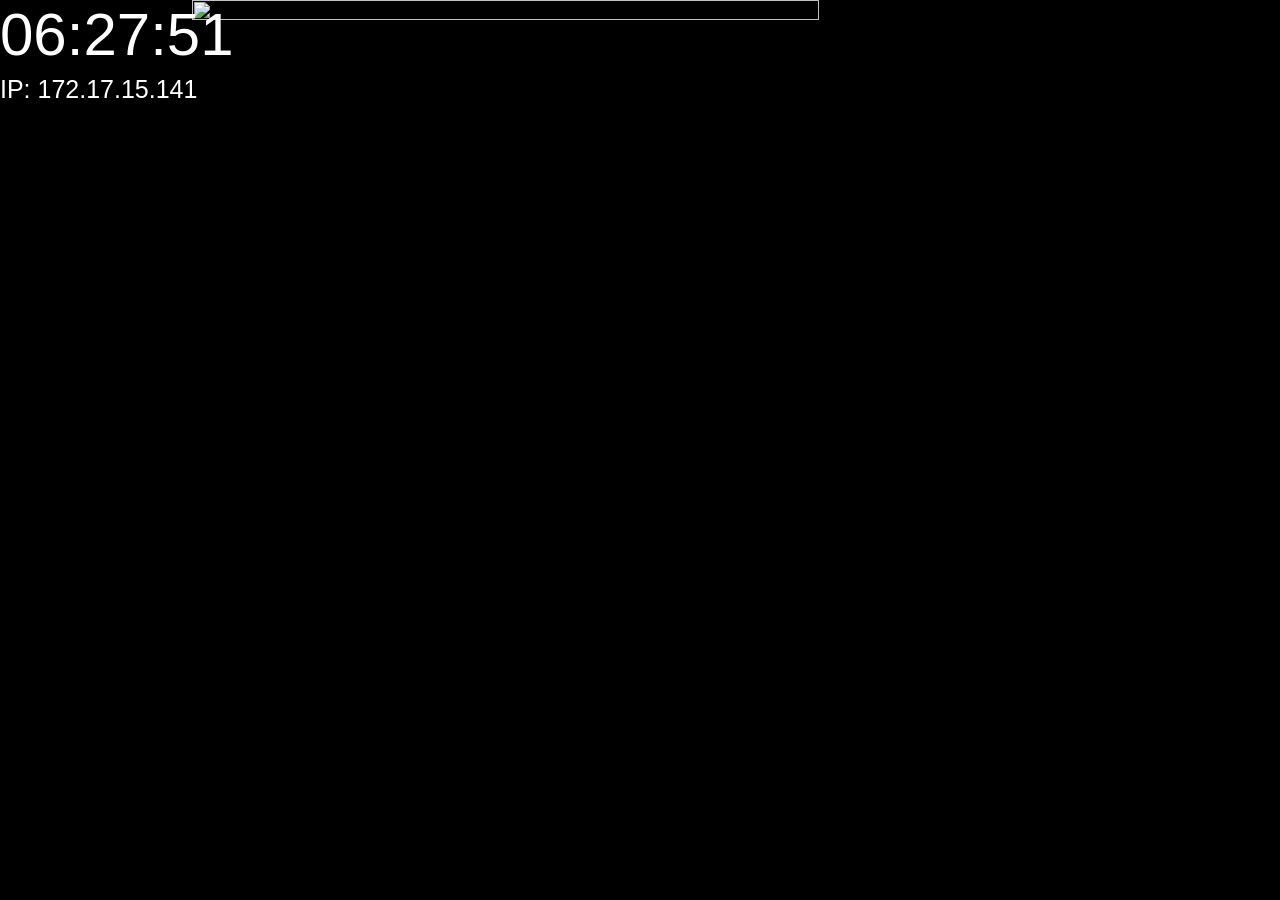
==== index.html @ 2375d729 "revert" ====
<!DOCTYPE html>
<html lang="en">
<head>
    <meta charset="UTF-8">
    <meta name="viewport" content="width=device-width, initial-scale=1.0, maximum-scale=1.0, user-scalable=0" name="viewport">
    <title>172.17.15.57 - Kaamera</title>
    <link rel="stylesheet" href="css/style.css">
    <script src="js/script.js"></script>
</head>
<body onload="startFunctions()">
    <div id="clock"></div>
    <div id="ipAddress">IP: 172.17.15.141</div>
    <div class="cameraView">
        <div class="cameraStream">
            <img id="jpgFromCamera" src="http://172.17.15.57/jpg/image.jpg"/>
        </div>
    </div>
</body>
</html>
---- css/style.css ----
body {
	height: 100%;
	overflow: hidden;
	margin: 0;
	padding: 0;
	background: black;
}

#cameraView {
	background: transparent;
}

#jpgFromCamera {
    display: block;
    margin-left: auto;
    margin-right: auto;
    width: 70%;
	height: 70%;
}

#jpgFromCamera, #clock, #ipAddress {
	-moz-user-select: none;
	-webkit-user-drag: none;
	-webkit-user-select: none;
	-ms-user-select: none;
}

#ipAddress {
	margin-top: 75px;
	font-size: 25px;
	position:absolute;
}
#ipAddress, #clock {
	color: white;
	font-family: Arial, Helvetica, sans-serif;
}
#clock {
	font-size: 60px;
	position: absolute;
}
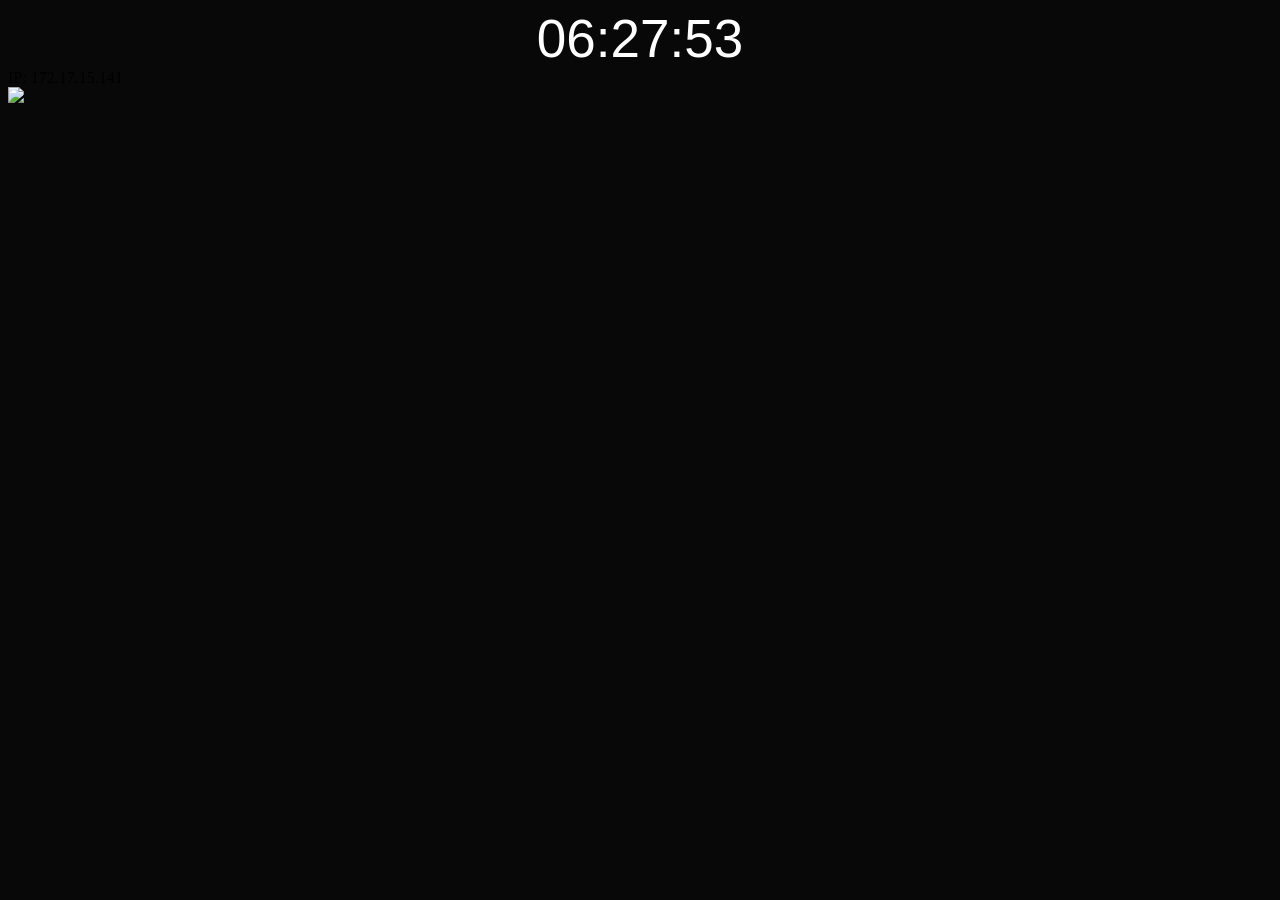
==== commit 15c9dbe3: "fuckup" ====
--- a/index.html
+++ b/index.html
@@ -4,14 +4,14 @@
     <meta charset="UTF-8">
     <meta name="viewport" content="width=device-width, initial-scale=1.0, maximum-scale=1.0, user-scalable=0" name="viewport">
     <title>172.17.15.57 - Kaamera</title>
-    <link rel="stylesheet" href="css/style.css">
     <script src="js/script.js"></script>
+    <link rel="stylesheet" href="style.css">
 </head>
 <body onload="startFunctions()">
     <div id="clock"></div>
     <div id="ipAddress">IP: 172.17.15.141</div>
-    <div class="cameraView">
-        <div class="cameraStream">
+    <div id="cameraView">
+        <div id="cameraStream">
             <img id="jpgFromCamera" src="http://172.17.15.57/jpg/image.jpg"/>
         </div>
     </div>
--- a/style.css
+++ b/style.css
@@ -0,0 +1,73 @@
+body {
+	background-color: #080808;
+}
+#footer {
+    grid-area: footer;
+	background-color: black;
+}
+
+#right-sidebar {
+    grid-area: rsidebar;
+    background-color: black;
+}
+
+#left-sidebar {
+    background-color: black;
+	grid-area: lsidebar;
+	margin-right: auto;
+}
+
+#content {
+	text-align: center;
+    background-color: black;
+    grid-area: content;
+    position: relative;
+}
+
+#wrapper {
+    display: grid;
+    grid-template-columns: 200px auto 200px;
+    grid-template-areas: 'header header header ' 'lsidebar content rsidebar'  'footer footer footer ';
+}
+
+#clock, #ip {
+	color: white;
+	margin-top: auto;
+	margin-bottom: auto;
+	text-align: center;
+	font-family: -apple-system, BlinkMacSystemFont, 'Segoe UI', Roboto, Oxygen, Ubuntu, Cantarell, 'Open Sans', 'Helvetica Neue', sans-serif
+}
+
+#clock {
+	font-size: 53px;
+}
+
+#ip {
+	font-size: 23px;
+	font-weight: bold;
+}
+
+#jpgFromCamera {
+	width: 88%;
+}
+
+#clock, #ip, #jpgFromCamera, #celsius, #feelslike, #city {
+	-moz-user-select: none;
+	-webkit-user-drag: none;
+	-webkit-user-select: none;
+	-ms-user-select: none;
+}
+
+#celsius, #feelslike, #city {
+	font-family: -apple-system, BlinkMacSystemFont, 'Segoe UI', Roboto, Oxygen, Ubuntu, Cantarell, 'Open Sans', 'Helvetica Neue', sans-serif;
+	font-weight: bold;
+	color: white;
+	margin-top: auto;
+	margin-bottom: auto;
+	text-align: center;
+}
+
+#city {
+	font-size: 25px;
+	margin-top: 10px;
+}
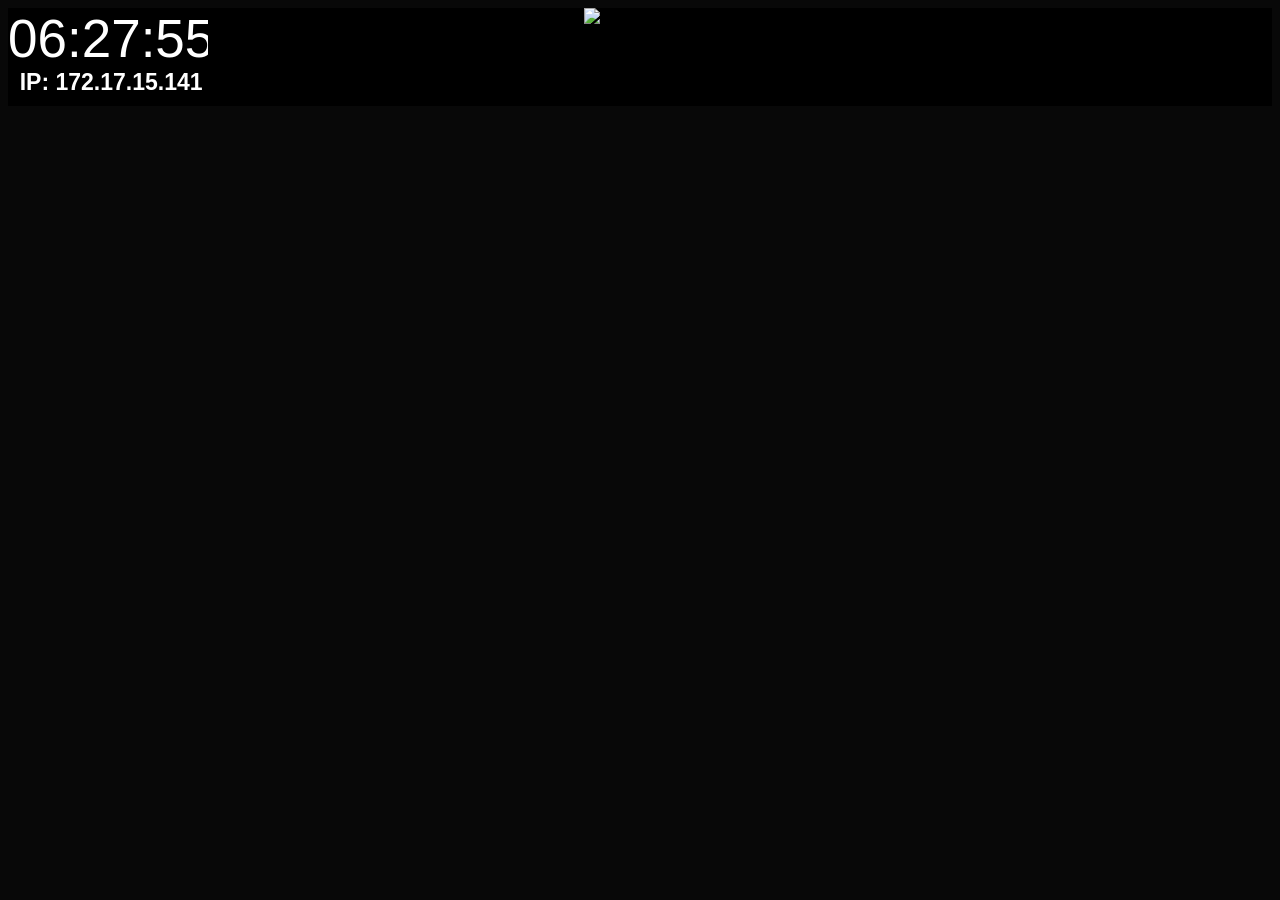
==== commit 525f8ff9: "update" ====
--- a/index.html
+++ b/index.html
@@ -1,19 +1,35 @@
 <!DOCTYPE html>
 <html lang="en">
+
 <head>
     <meta charset="UTF-8">
-    <meta name="viewport" content="width=device-width, initial-scale=1.0, maximum-scale=1.0, user-scalable=0" name="viewport">
+    <meta name="viewport" content="width=device-width, initial-scale=1.0">
     <title>172.17.15.57 - Kaamera</title>
+    <link rel="stylesheet" href="css/style.css">
     <script src="js/script.js"></script>
-    <link rel="stylesheet" href="style.css">
+    <script src="https://ajax.googleapis.com/ajax/libs/jquery/3.4.1/jquery.min.js"></script>
 </head>
+
 <body onload="startFunctions()">
-    <div id="clock"></div>
-    <div id="ipAddress">IP: 172.17.15.141</div>
-    <div id="cameraView">
-        <div id="cameraStream">
-            <img id="jpgFromCamera" src="http://172.17.15.57/jpg/image.jpg"/>
+    <div id="wrapper">
+        <div id="left-sidebar">
+            <p id="clock"></p>
+            <p id="ip">IP: 172.17.15.141</p>
+            <p id="city"></p>
+            <p id="celsius"></p>
+            <p id="feelslike"></p>
+        </div>
+        <div id="content">
+            <div id="inner-content">
+                <img id="jpgFromCamera" src="http://172.17.15.57/jpg/image.jpg" alt="JPG kaamerast" />
+            </div>
+        </div>
+        <div id="right-sidebar">
+
+        </div>
+        <div id="footer">
         </div>
     </div>
 </body>
+
 </html>
--- a/css/style.css
+++ b/css/style.css
@@ -0,0 +1,82 @@
+body {
+    background-color: #080808;
+}
+
+#footer {
+    grid-area: footer;
+    background-color: black;
+}
+
+#right-sidebar {
+    grid-area: rsidebar;
+    background-color: black;
+}
+
+#left-sidebar {
+    background-color: black;
+    grid-area: lsidebar;
+    margin-right: auto;
+}
+
+#content {
+    text-align: center;
+    background-color: black;
+    grid-area: content;
+    position: relative;
+}
+
+#wrapper {
+    display: grid;
+    grid-template-columns: 200px auto 200px;
+    grid-template-areas: 'header header header ''lsidebar content rsidebar''footer footer footer ';
+}
+
+#clock,
+#ip {
+    color: white;
+    margin-top: auto;
+    margin-bottom: auto;
+    text-align: center;
+    font-family: -apple-system, BlinkMacSystemFont, 'Segoe UI', Roboto, Oxygen, Ubuntu, Cantarell, 'Open Sans', 'Helvetica Neue', sans-serif
+}
+
+#clock {
+    font-size: 53px;
+}
+
+#ip {
+    font-size: 23px;
+    font-weight: bold;
+}
+
+#jpgFromCamera {
+    width: 88%;
+}
+
+#clock,
+#ip,
+#jpgFromCamera,
+#celsius,
+#feelslike,
+#city {
+    -moz-user-select: none;
+    -webkit-user-drag: none;
+    -webkit-user-select: none;
+    -ms-user-select: none;
+}
+
+#celsius,
+#feelslike,
+#city {
+    font-family: -apple-system, BlinkMacSystemFont, 'Segoe UI', Roboto, Oxygen, Ubuntu, Cantarell, 'Open Sans', 'Helvetica Neue', sans-serif;
+    font-weight: bold;
+    color: white;
+    margin-top: auto;
+    margin-bottom: auto;
+    text-align: center;
+}
+
+#city {
+    font-size: 25px;
+    margin-top: 10px;
+}
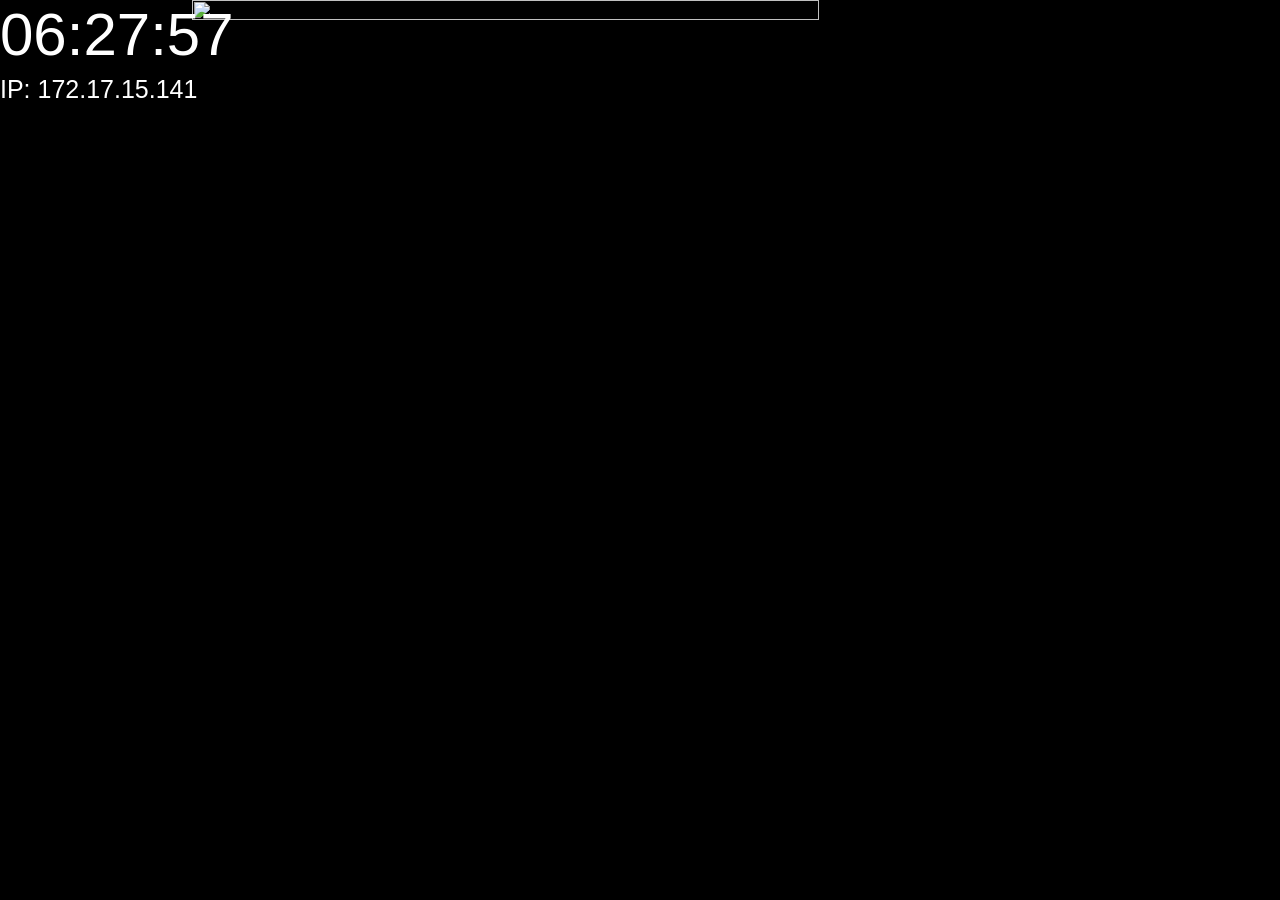
==== commit 2dd63c3b: "webkit" ====
--- a/index.html
+++ b/index.html
@@ -1,35 +1,19 @@
 <!DOCTYPE html>
 <html lang="en">
-
 <head>
     <meta charset="UTF-8">
-    <meta name="viewport" content="width=device-width, initial-scale=1.0">
+    <meta name="viewport" content="width=device-width, initial-scale=1.0, maximum-scale=1.0, user-scalable=0" name="viewport">
     <title>172.17.15.57 - Kaamera</title>
     <link rel="stylesheet" href="css/style.css">
     <script src="js/script.js"></script>
-    <script src="https://ajax.googleapis.com/ajax/libs/jquery/3.4.1/jquery.min.js"></script>
 </head>
-
 <body onload="startFunctions()">
-    <div id="wrapper">
-        <div id="left-sidebar">
-            <p id="clock"></p>
-            <p id="ip">IP: 172.17.15.141</p>
-            <p id="city"></p>
-            <p id="celsius"></p>
-            <p id="feelslike"></p>
-        </div>
-        <div id="content">
-            <div id="inner-content">
-                <img id="jpgFromCamera" src="http://172.17.15.57/jpg/image.jpg" alt="JPG kaamerast" />
-            </div>
-        </div>
-        <div id="right-sidebar">
-
-        </div>
-        <div id="footer">
+    <div id="clock"></div>
+    <div id="ipAddress">IP: 172.17.15.141</div>
+    <div class="cameraView">
+        <div class="cameraStream">
+            <img id="jpgFromCamera" src="http://172.17.15.57/jpg/image.jpg"/>
         </div>
     </div>
 </body>
-
 </html>
--- a/css/style.css
+++ b/css/style.css
@@ -1,82 +1,40 @@
 body {
-    background-color: #080808;
+	height: 100%;
+	overflow: hidden;
+	margin: 0;
+	padding: 0;
+	background: black;
 }
 
-#footer {
-    grid-area: footer;
-    background-color: black;
-}
-
-#right-sidebar {
-    grid-area: rsidebar;
-    background-color: black;
-}
-
-#left-sidebar {
-    background-color: black;
-    grid-area: lsidebar;
-    margin-right: auto;
-}
-
-#content {
-    text-align: center;
-    background-color: black;
-    grid-area: content;
-    position: relative;
-}
-
-#wrapper {
-    display: grid;
-    grid-template-columns: 200px auto 200px;
-    grid-template-areas: 'header header header ''lsidebar content rsidebar''footer footer footer ';
-}
-
-#clock,
-#ip {
-    color: white;
-    margin-top: auto;
-    margin-bottom: auto;
-    text-align: center;
-    font-family: -apple-system, BlinkMacSystemFont, 'Segoe UI', Roboto, Oxygen, Ubuntu, Cantarell, 'Open Sans', 'Helvetica Neue', sans-serif
-}
-
-#clock {
-    font-size: 53px;
-}
-
-#ip {
-    font-size: 23px;
-    font-weight: bold;
+#cameraView {
+	background: transparent;
 }
 
 #jpgFromCamera {
-    width: 88%;
+    display: block;
+    margin-left: auto;
+    margin-right: auto;
+    width: 70%;
+	height: 70%;
 }
 
-#clock,
-#ip,
-#jpgFromCamera,
-#celsius,
-#feelslike,
-#city {
-    -moz-user-select: none;
-    -webkit-user-drag: none;
-    -webkit-user-select: none;
-    -ms-user-select: none;
+#jpgFromCamera, #clock, #ipAddress {
+	-moz-user-select: none;
+	-webkit-user-drag: none;
+	-webkit-user-select: none;
+	-ms-user-select: none;
 }
 
-#celsius,
-#feelslike,
-#city {
-    font-family: -apple-system, BlinkMacSystemFont, 'Segoe UI', Roboto, Oxygen, Ubuntu, Cantarell, 'Open Sans', 'Helvetica Neue', sans-serif;
-    font-weight: bold;
-    color: white;
-    margin-top: auto;
-    margin-bottom: auto;
-    text-align: center;
+#ipAddress {
+	margin-top: 75px;
+	font-size: 25px;
+	position:absolute;
 }
-
-#city {
-    font-size: 25px;
-    margin-top: 10px;
+#ipAddress, #clock {
+	color: white;
+	font-family: Arial, Helvetica, sans-serif;
+}
+#clock {
+	font-size: 60px;
+	position: absolute;
 }
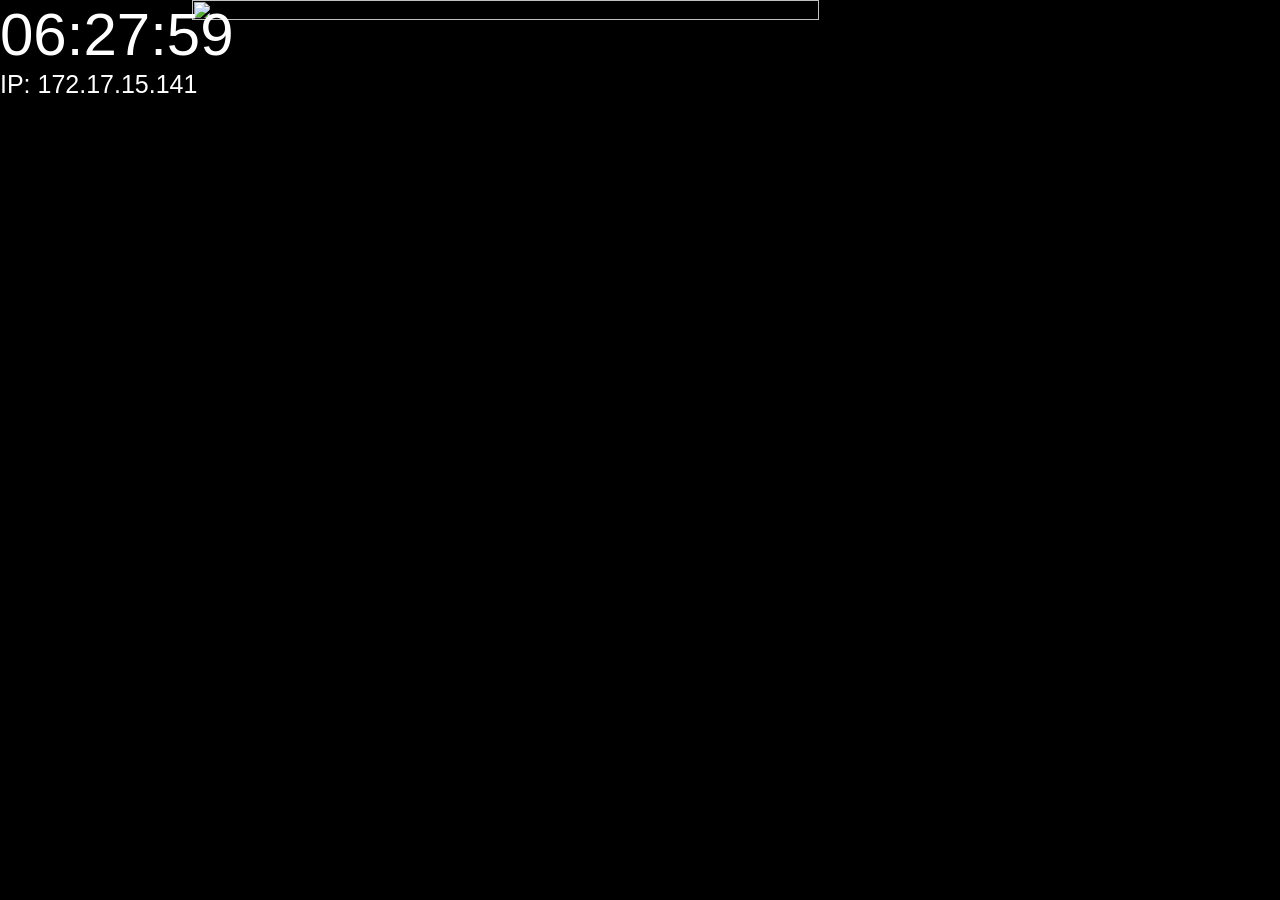
==== commit 64c263d8: "webkit update" ====
--- a/index.html
+++ b/index.html
@@ -1,19 +1,26 @@
 <!DOCTYPE html>
 <html lang="en">
+
 <head>
     <meta charset="UTF-8">
-    <meta name="viewport" content="width=device-width, initial-scale=1.0, maximum-scale=1.0, user-scalable=0" name="viewport">
+    <meta name="viewport" content="width=device-width, initial-scale=1.0">
     <title>172.17.15.57 - Kaamera</title>
     <link rel="stylesheet" href="css/style.css">
     <script src="js/script.js"></script>
+    <script src="https://ajax.googleapis.com/ajax/libs/jquery/3.4.1/jquery.min.js"></script>
 </head>
+
 <body onload="startFunctions()">
     <div id="clock"></div>
     <div id="ipAddress">IP: 172.17.15.141</div>
-    <div class="cameraView">
-        <div class="cameraStream">
-            <img id="jpgFromCamera" src="http://172.17.15.57/jpg/image.jpg"/>
-        </div>
+        <p id="city"></p>
+        <p id="celsius"></p>
+        <p id="feelslike"></p>
+        <div class="cameraView">
+            <div class="cameraStream">
+                <img id="jpgFromCamera" src="http://172.17.15.57/jpg/image.jpg"/>
+            </div>
     </div>
 </body>
+
 </html>
--- a/css/style.css
+++ b/css/style.css
@@ -18,7 +18,7 @@
 	height: 70%;
 }
 
-#jpgFromCamera, #clock, #ipAddress {
+#jpgFromCamera, #clock, #ipAddress, #feelslike, #city, #celsius {
 	-moz-user-select: none;
 	-webkit-user-drag: none;
 	-webkit-user-select: none;
@@ -26,15 +26,30 @@
 }
 
 #ipAddress {
-	margin-top: 75px;
+	margin-top: 70px;
 	font-size: 25px;
 	position:absolute;
 }
-#ipAddress, #clock {
+
+#ipAddress, #clock, #feelslike, #city, #celsius {
+	position: absolute;
 	color: white;
-	font-family: Arial, Helvetica, sans-serif;
+	font-family: -apple-system, BlinkMacSystemFont, 'Segoe UI', Roboto, Oxygen, Ubuntu, Cantarell, 'Open Sans', 'Helvetica Neue', sans-serif
 }
 #clock {
 	font-size: 60px;
-	position: absolute;
+}
+
+#city {
+	margin-top: 110px;
+	font-size: 30px;
+}
+
+#celsius {
+	font-size: 20px;
+	margin-top: 150px;
+}
+#feelslike {
+	font-size: 20px;
+	margin-top: 175px;
 }
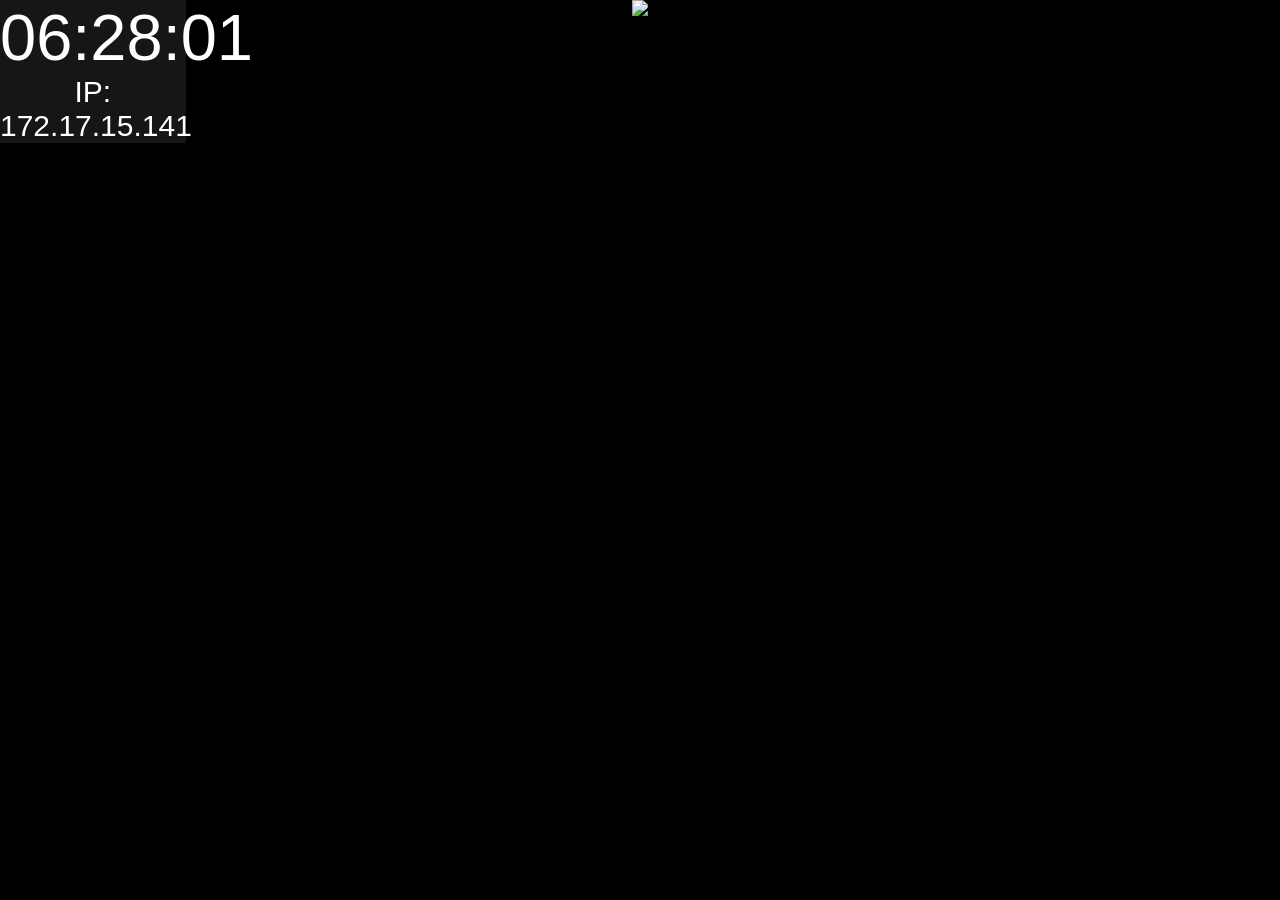
==== commit ab5efd6a: "webkit-update main versiooniks" ====
--- a/index.html
+++ b/index.html
@@ -11,15 +11,19 @@
 </head>
 
 <body onload="startFunctions()">
-    <div id="clock"></div>
-    <div id="ipAddress">IP: 172.17.15.141</div>
-        <p id="city"></p>
-        <p id="celsius"></p>
-        <p id="feelslike"></p>
-        <div class="cameraView">
-            <div class="cameraStream">
-                <img id="jpgFromCamera" src="http://172.17.15.57/jpg/image.jpg"/>
-            </div>
+    <div id="wrapper">
+        <div id="left">
+            <p id="clock"></p>
+            <p id="ip">IP: 172.17.15.141</p>
+        </div>
+        <div id="middle">
+            <img id="jpgFromCamera" src="http://172.17.15.57/jpg/image.jpg"/>
+        </div>
+        <div id="right">
+            <p id="city"></p>
+            <p id="celsius"></p>
+            <p id="feelslike"></p>
+        </div>
     </div>
 </body>
 
--- a/css/style.css
+++ b/css/style.css
@@ -1,55 +1,60 @@
 body {
-	height: 100%;
 	overflow: hidden;
 	margin: 0;
 	padding: 0;
+	height: 100%;
 	background: black;
 }
 
-#cameraView {
-	background: transparent;
+#middle {
+	display: inline-block;
+	width: 71%;
+	text-align: center;
 }
 
 #jpgFromCamera {
-    display: block;
-    margin-left: auto;
-    margin-right: auto;
-    width: 70%;
-	height: 70%;
+	width: 100%;
 }
 
-#jpgFromCamera, #clock, #ipAddress, #feelslike, #city, #celsius {
-	-moz-user-select: none;
-	-webkit-user-drag: none;
-	-webkit-user-select: none;
-	-ms-user-select: none;
+#left, #right {
+	width: 14.5%;
+	max-width: 14.5%;
+	background: #161617;
 }
 
-#ipAddress {
-	margin-top: 70px;
-	font-size: 25px;
-	position:absolute;
+#left {
+	float: left;
+}
+#right {
+	float: right;
 }
 
-#ipAddress, #clock, #feelslike, #city, #celsius {
-	position: absolute;
+#ip, #clock, #city, #celsius, #feelslike {
+	font-family: -apple-system, BlinkMacSystemFont, 'Segoe UI', Roboto, Oxygen, Ubuntu, Cantarell, 'Open Sans', 'Helvetica Neue', sans-serif;
+	text-align: center;
 	color: white;
-	font-family: -apple-system, BlinkMacSystemFont, 'Segoe UI', Roboto, Oxygen, Ubuntu, Cantarell, 'Open Sans', 'Helvetica Neue', sans-serif
 }
+
+#ip {
+	margin-top: auto;
+	margin-bottom: auto;
+	font-size: 30px;
+}
+
 #clock {
-	font-size: 60px;
+	margin-top: 0px;
+	margin-bottom: auto;
+	font-size: 65px;
 }
 
 #city {
-	margin-top: 110px;
-	font-size: 30px;
+	margin-top: 0px;
+	margin-bottom: auto;
+	font-size: 40px;
 }
 
-#celsius {
-	font-size: 20px;
-	margin-top: 150px;
-}
-#feelslike {
-	font-size: 20px;
-	margin-top: 175px;
+#celsius, #feelslike {
+	font-size: 25px;
+	margin-top: auto;
+	margin-bottom: auto;
 }
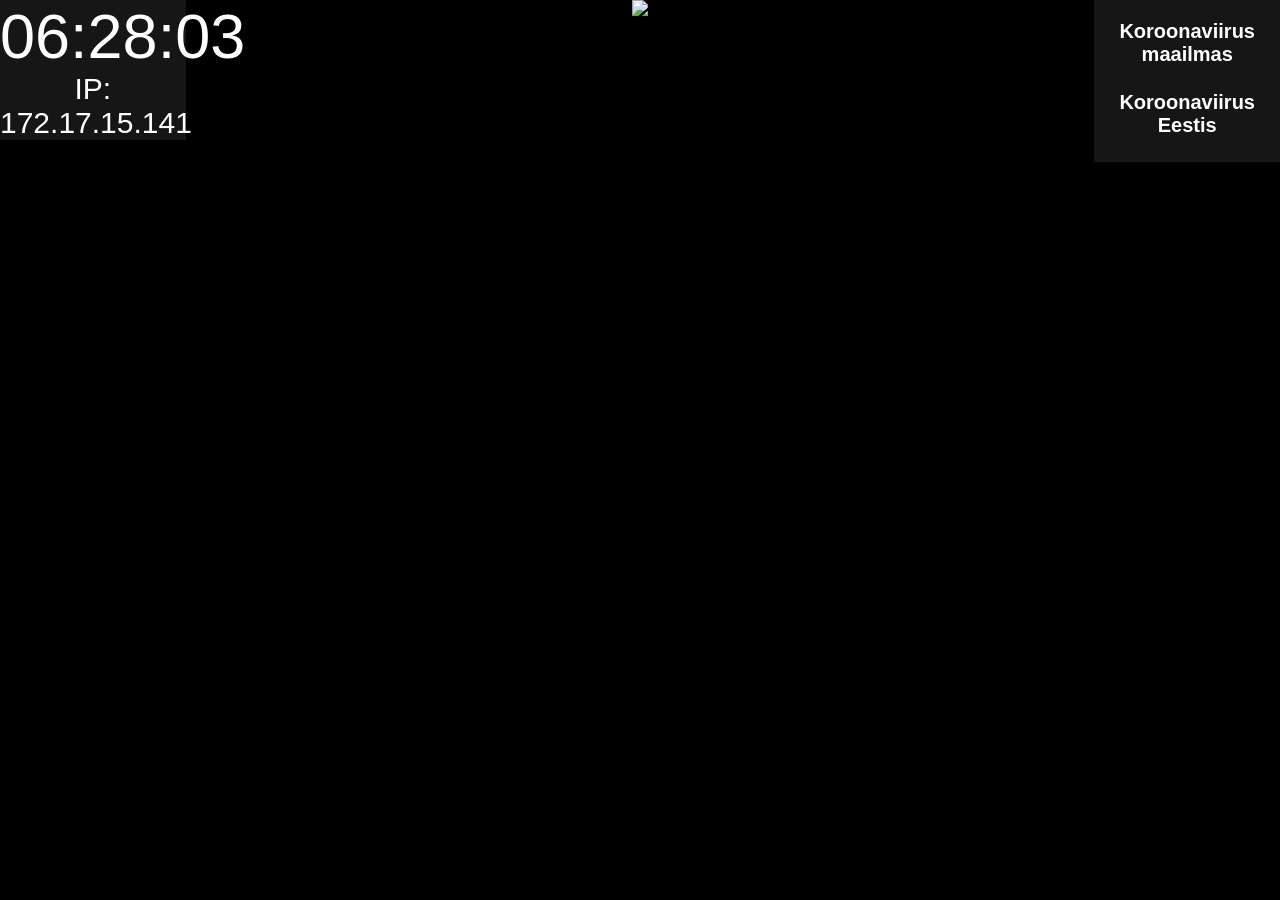
==== commit eff6010f: "lisa koroonaviiruse api" ====
--- a/index.html
+++ b/index.html
@@ -23,6 +23,14 @@
             <p id="city"></p>
             <p id="celsius"></p>
             <p id="feelslike"></p>
+            <h3 id="corona-worldwide">Koroonaviirus maailmas</h3>
+            <p id="covid19-worldwide-confirmed"></p>
+            <p id="covid19-worldwide-recovered"></p>
+            <p id="covid19-worldwide-dead"></p>
+            <h3 id="corona-estonia">Koroonaviirus Eestis</h3>
+            <p id="covid19-estonia-confirmed"></p>
+            <p id="covid19-estonia-recovered"></p>
+            <p id="covid19-estonia-dead"></p>
         </div>
     </div>
 </body>
--- a/css/style.css
+++ b/css/style.css
@@ -29,7 +29,8 @@
 	float: right;
 }
 
-#ip, #clock, #city, #celsius, #feelslike {
+#ip, #clock, #city, #celsius, #feelslike, #corona-worldwide, #corona-estonia, #covid19-worldwide-confirmed, #covid19-worldwide-recovered, #covid19-worldwide-dead,
+#covid19-estonia-confirmed, #covid19-estonia-recovered, #covid19-estonia-dead {
 	font-family: -apple-system, BlinkMacSystemFont, 'Segoe UI', Roboto, Oxygen, Ubuntu, Cantarell, 'Open Sans', 'Helvetica Neue', sans-serif;
 	text-align: center;
 	color: white;
@@ -44,7 +45,7 @@
 #clock {
 	margin-top: 0px;
 	margin-bottom: auto;
-	font-size: 65px;
+	font-size: 63px;
 }
 
 #city {
@@ -57,4 +58,12 @@
 	font-size: 25px;
 	margin-top: auto;
 	margin-bottom: auto;
+}
+
+#corona-worldwide, #corona-estonia {
+	font-size: 20px;
+}
+#covid19-worldwide-confirmed, #covid19-worldwide-recovered, #covid19-worldwide-dead,
+#covid19-estonia-confirmed, #covid19-estonia-recovered, #covid19-estonia-dead {
+	font-size: 25px;
 }
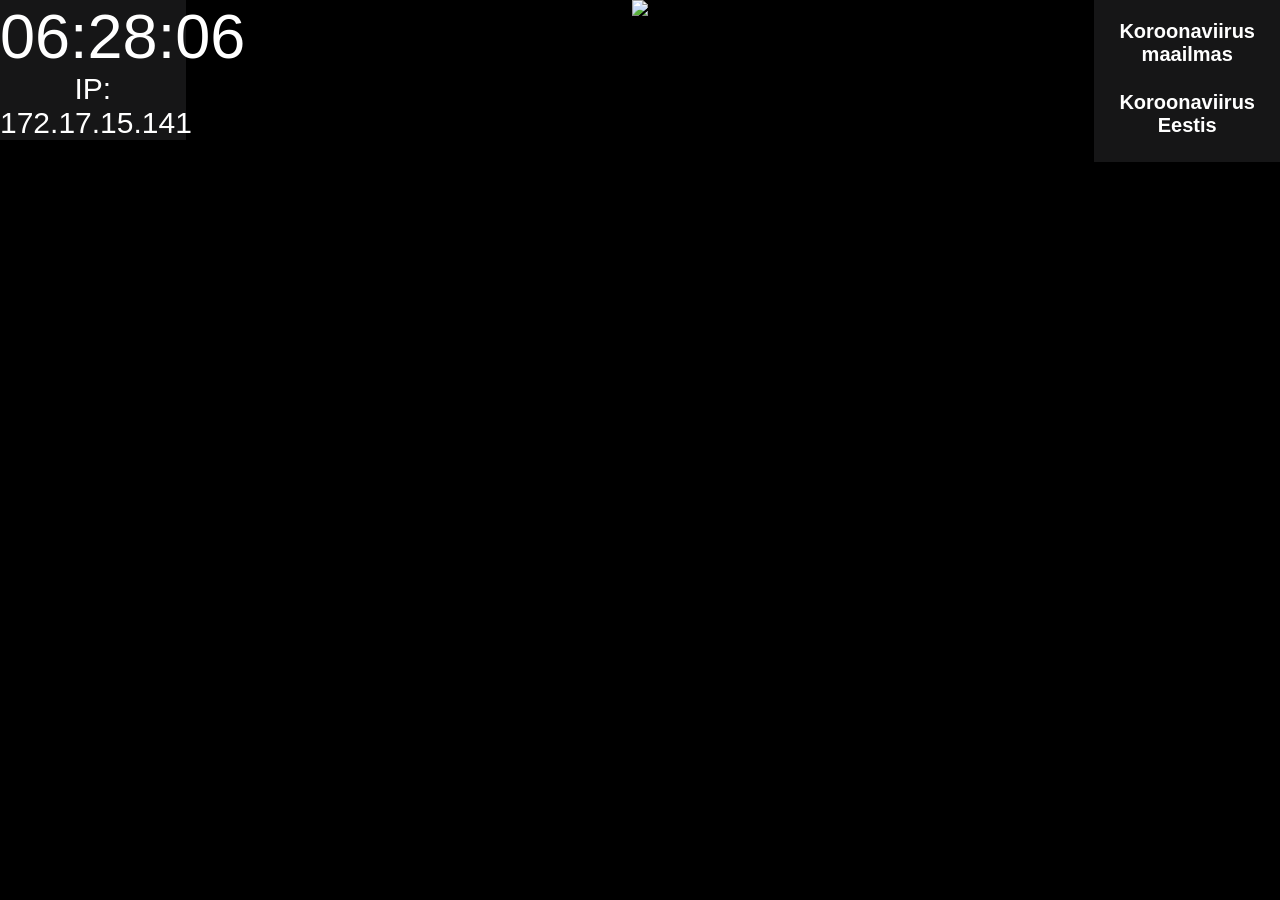
==== commit a16860d5: "asenda estonia "custom"-iga" ====
--- a/index.html
+++ b/index.html
@@ -27,10 +27,10 @@
             <p id="covid19-worldwide-confirmed"></p>
             <p id="covid19-worldwide-recovered"></p>
             <p id="covid19-worldwide-dead"></p>
-            <h3 id="corona-estonia">Koroonaviirus Eestis</h3>
-            <p id="covid19-estonia-confirmed"></p>
-            <p id="covid19-estonia-recovered"></p>
-            <p id="covid19-estonia-dead"></p>
+            <h3 id="corona-custom">Koroonaviirus Eestis</h3>
+            <p id="covid19-custom-confirmed"></p>
+            <p id="covid19-custom-recovered"></p>
+            <p id="covid19-custom-dead"></p>
         </div>
     </div>
 </body>
--- a/css/style.css
+++ b/css/style.css
@@ -29,8 +29,8 @@
 	float: right;
 }
 
-#ip, #clock, #city, #celsius, #feelslike, #corona-worldwide, #corona-estonia, #covid19-worldwide-confirmed, #covid19-worldwide-recovered, #covid19-worldwide-dead,
-#covid19-estonia-confirmed, #covid19-estonia-recovered, #covid19-estonia-dead {
+#ip, #clock, #city, #celsius, #feelslike, #corona-worldwide, #corona-custom, #covid19-worldwide-confirmed, #covid19-worldwide-recovered, #covid19-worldwide-dead,
+#covid19-custom-confirmed, #covid19-custom-recovered, #covid19-custom-dead {
 	font-family: -apple-system, BlinkMacSystemFont, 'Segoe UI', Roboto, Oxygen, Ubuntu, Cantarell, 'Open Sans', 'Helvetica Neue', sans-serif;
 	text-align: center;
 	color: white;
@@ -60,10 +60,10 @@
 	margin-bottom: auto;
 }
 
-#corona-worldwide, #corona-estonia {
+#corona-worldwide, #corona-custom {
 	font-size: 20px;
 }
 #covid19-worldwide-confirmed, #covid19-worldwide-recovered, #covid19-worldwide-dead,
-#covid19-estonia-confirmed, #covid19-estonia-recovered, #covid19-estonia-dead {
+#covid19-custom-confirmed, #covid19-custom-recovered, #covid19-custom-dead {
 	font-size: 25px;
 }
